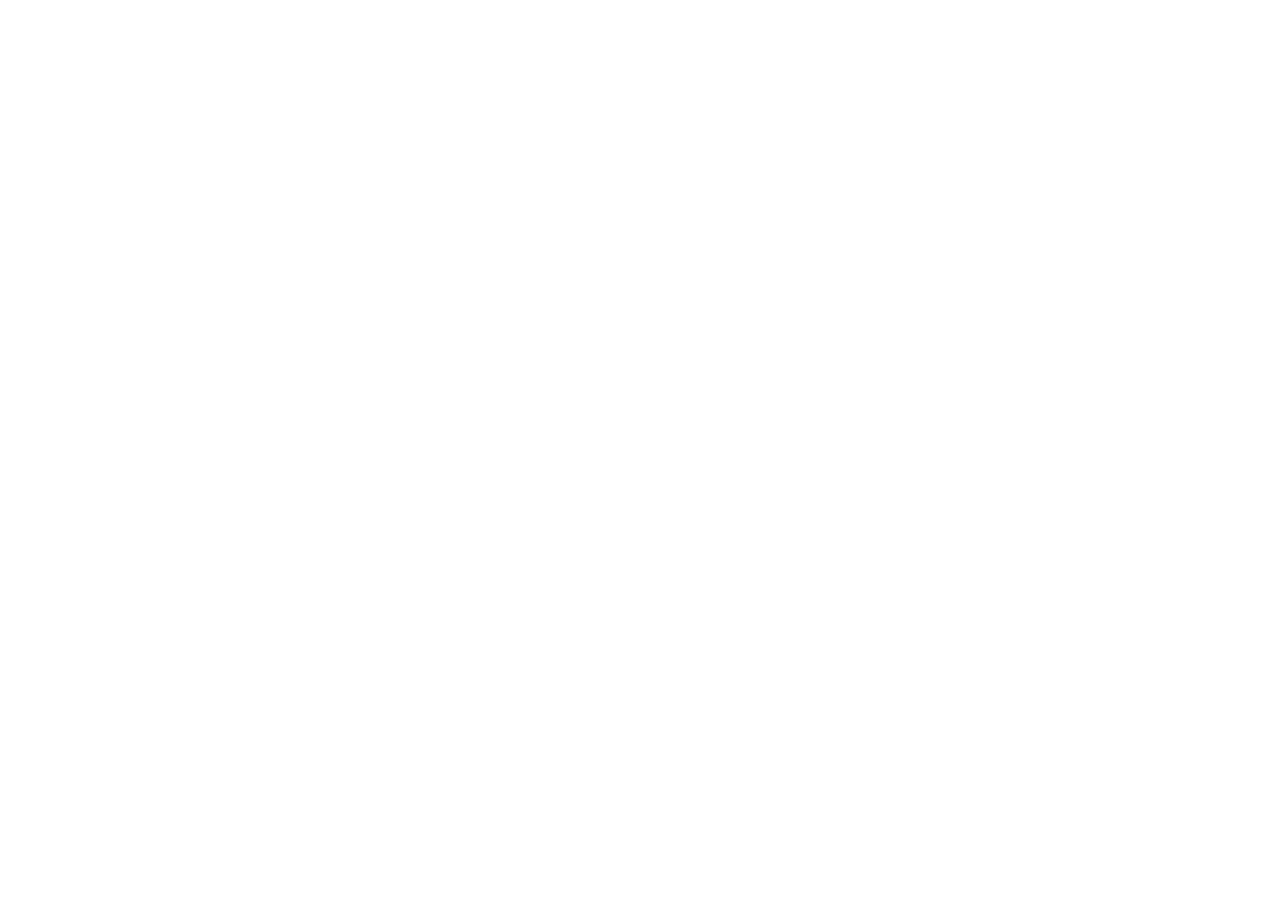
==== index.html @ 18482b99 "Preparing for alpha.2 merge" ====
<!DOCTYPE html>
<html lang="en">
	<head>
		<meta charset="UTF-8">
		<meta name="viewport" content="width=device-width, initial-scale=1.0">
		<meta http-equiv="X-UA-Compatible" content="ie=edge">
		<title>Battleship</title>
		<link rel="stylesheet" href="/docs/style.css">
	</head>
	<body>
	</body>
</html>
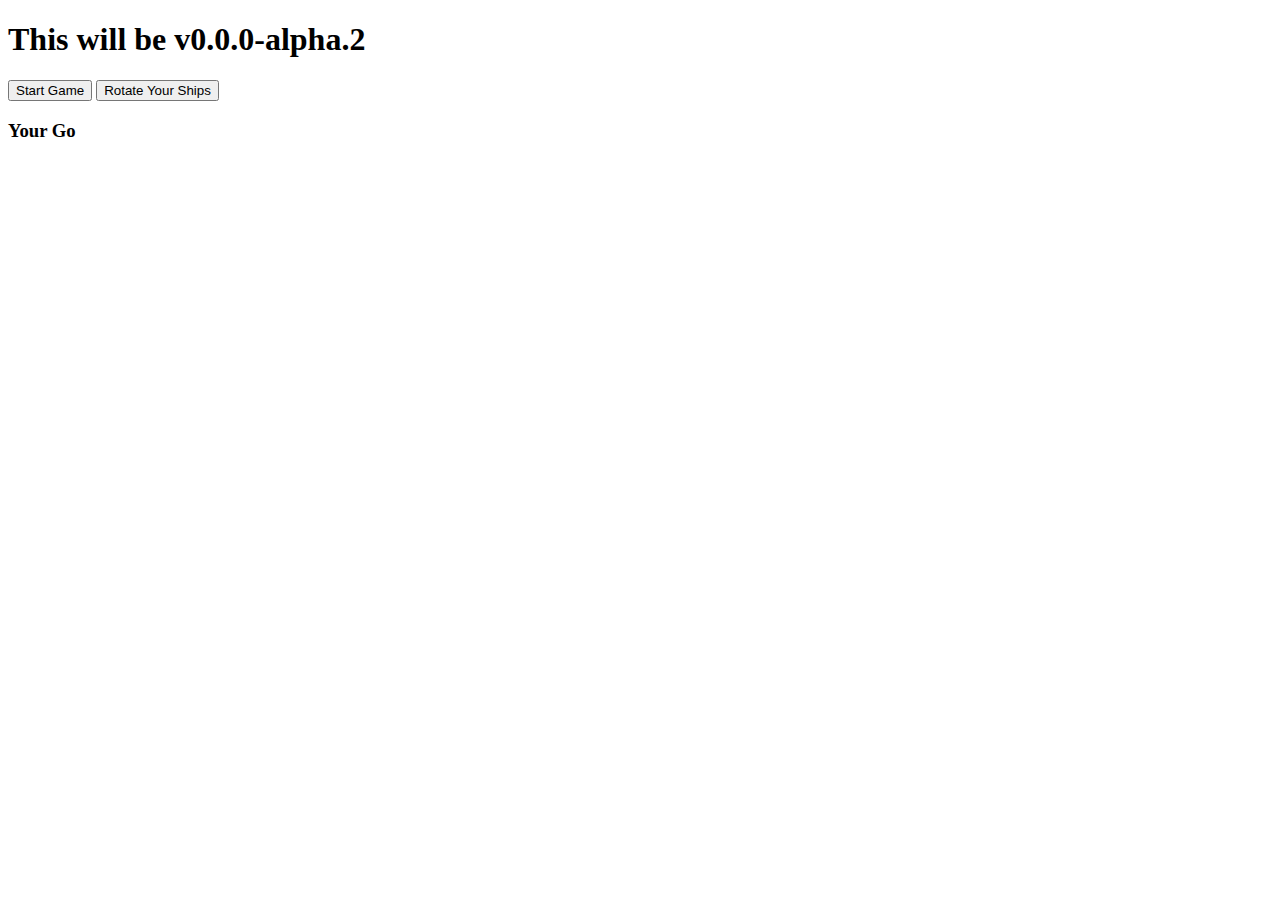
==== commit 006dff81: "Preparing for alpha.2 merge" ====
--- a/index.html
+++ b/index.html
@@ -8,5 +8,48 @@
 		<link rel="stylesheet" href="/docs/style.css">
 	</head>
 	<body>
+		<h1>This will be v0.0.0-alpha.2</h1>
+
+		<div class="container">
+			<div class="grid grid-user"></div>
+			<div class="grid grid-computer"></div>
+		</div>
+
+		<div class="hidden-info">
+			<button id="start">Start Game</button>
+			<button id="rotate">Rotate Your Ships</button>
+			<h3 id="whose-go">Your Go</h3>
+			<h3 id="info"></h3>
+		</div>
+
+		<div class="grid-display">
+			<div class="ship destroyer-container" draggable="true">
+				<div id="destroyer-0"></div>
+				<div id="destroyer-1"></div>
+			</div>
+			<div class="ship submarine-container" draggable="true">
+				<div id="submarine-0"></div>
+				<div id="submarine-1"></div>
+				<div id="submarine-2"></div>
+			</div>
+			<div class="ship cruiser-container" draggable="true">
+				<div id="cruiser-0"></div>
+				<div id="cruiser-1"></div>
+				<div id="cruiser-2"></div>
+			</div>
+			<div class="ship battleship-container" draggable="true">
+				<div id="battleship-0"></div>
+				<div id="battleship-1"></div>
+				<div id="battleship-2"></div>
+				<div id="battleship-3"></div>
+			</div>
+			<div class="ship carrier-container" draggable="true">
+				<div id="carrier-0"></div>
+				<div id="carrier-1"></div>
+				<div id="carrier-2"></div>
+				<div id="carrier-3"></div>
+				<div id="carrier-4"></div>
+			</div>
+		</div>
 	</body>
 </html>
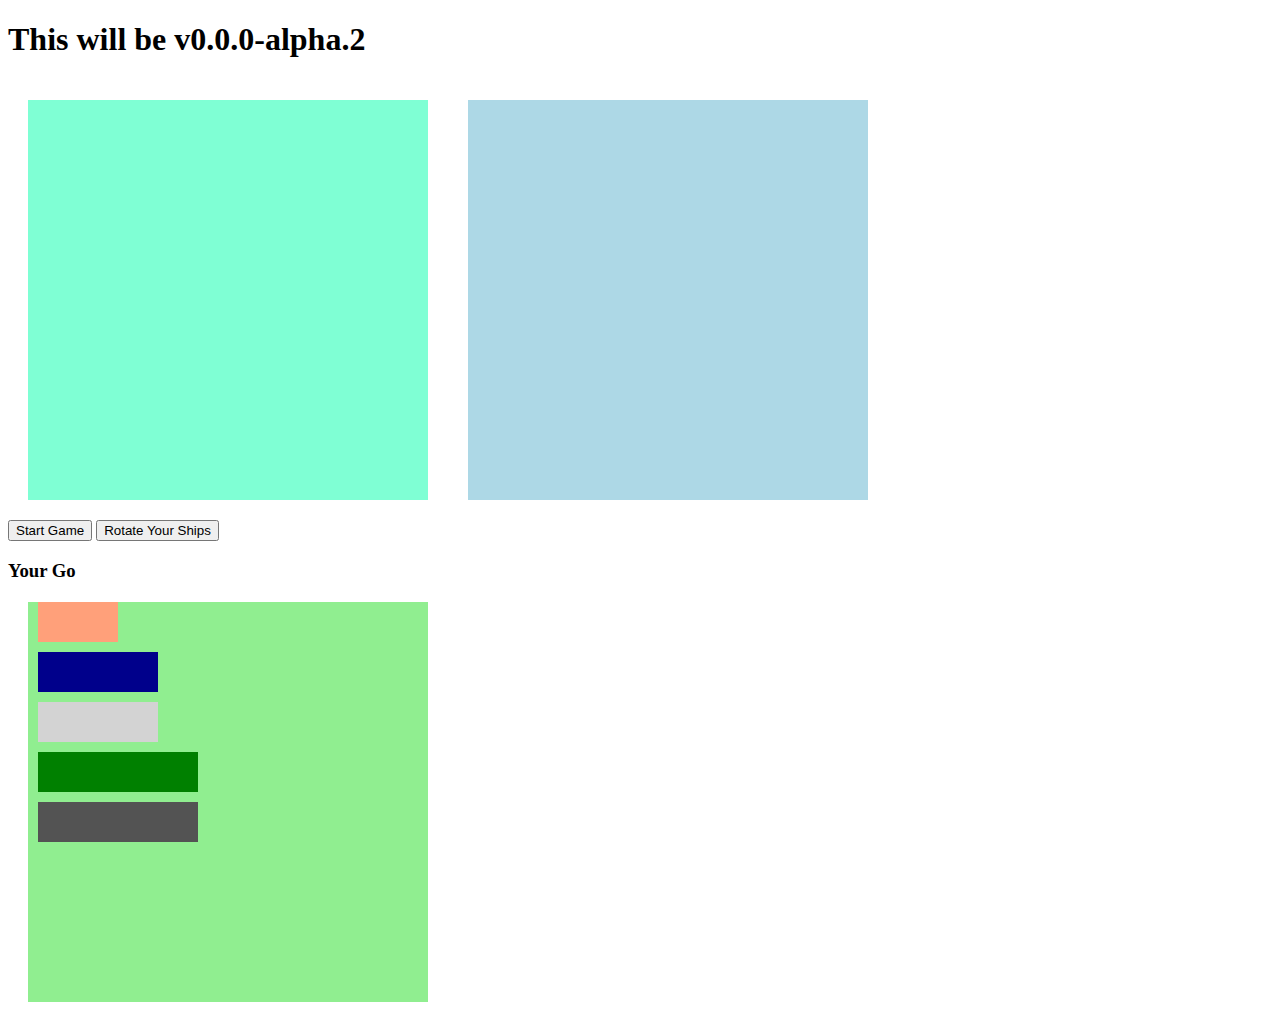
==== commit 34a0ca80: "Merge pull request #1 from Perrytheplatypus43/v0.0.0-alpha.2" ====
--- a/index.html
+++ b/index.html
@@ -5,7 +5,8 @@
 		<meta name="viewport" content="width=device-width, initial-scale=1.0">
 		<meta http-equiv="X-UA-Compatible" content="ie=edge">
 		<title>Battleship</title>
-		<link rel="stylesheet" href="/docs/style.css">
+		<link rel="stylesheet" href="/style.css">
+		<script src="app.js" charset="utf-8"></script>
 	</head>
 	<body>
 		<h1>This will be v0.0.0-alpha.2</h1>
--- a/style.css
+++ b/style.css
@@ -0,0 +1,78 @@
+.container{
+    display: flex;
+}
+
+.grid-user {
+    width: 400px;
+    height: 400px;
+    display: flex;
+    flex-wrap: wrap;
+    background-color: aquamarine;
+    margin: 20px;
+}
+
+.grid div {
+    width:40px;
+    height: 40px;
+}
+
+.grid-computer {
+    width: 400px;
+    height: 400px;
+    display: flex;
+    flex-wrap: wrap;
+    background-color:lightblue;
+    margin:20px;
+}
+
+.grid-display {
+    width: 400px;
+    height: 400px;
+    background-color:lightgreen;
+    margin:20px;
+}
+
+.destroyer-container {
+    width: 80px;
+    height: 40px;
+    background-color: lightsalmon;
+    margin: 10px;
+    display: flex;
+}
+
+.submarine-container {
+    width: 120px;
+    height: 40px;
+    background-color: darkblue;
+    margin: 10px;
+    display: flex;
+}
+
+.cruiser-container {
+    width: 120px;
+    height: 40px;
+    background-color: lightgray;
+    margin: 10px;
+    display: flex;
+}
+
+.battleship-container {
+    width: 160px;
+    height: 40px;
+    background-color: green;
+    margin: 10px;
+    display: flex;
+}
+
+.carrier-container {
+    width: 160px;
+    height: 40px;
+    background-color: rgb(83, 83, 83);
+    margin: 10px;
+    display: flex;
+}
+
+.ship div {
+    width: 40px;
+    height: 40px;
+}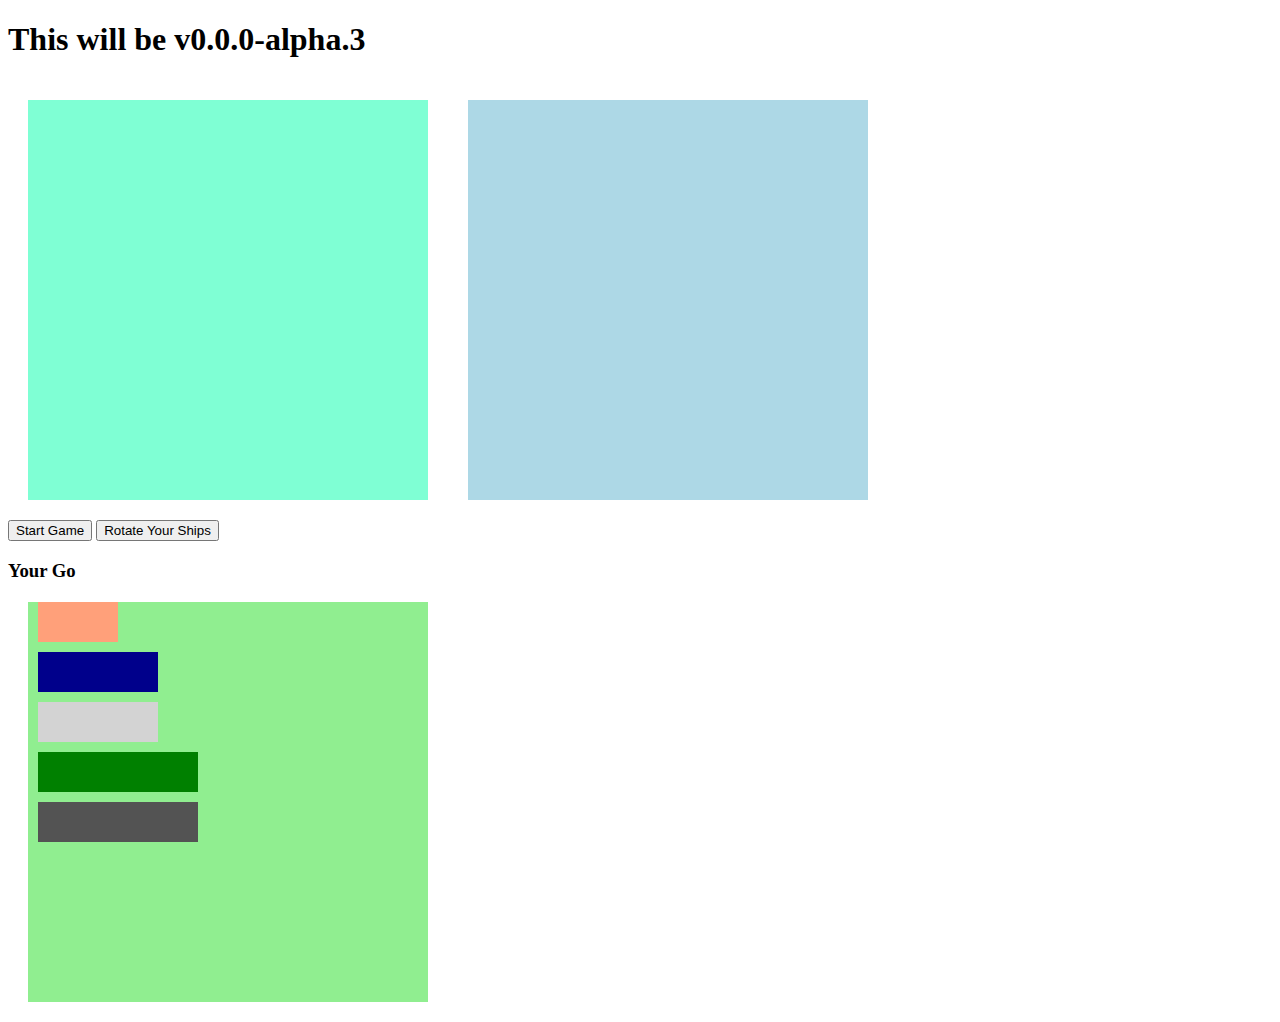
==== commit c10b0c28: "Updating placholder version title" ====
--- a/index.html
+++ b/index.html
@@ -1,15 +1,17 @@
 <!DOCTYPE html>
 <html lang="en">
 	<head>
+		<!-- v0.0.0-alpha.3 -->
+		<!-- Useless Push and Commit test -->
 		<meta charset="UTF-8">
 		<meta name="viewport" content="width=device-width, initial-scale=1.0">
 		<meta http-equiv="X-UA-Compatible" content="ie=edge">
 		<title>Battleship</title>
-		<link rel="stylesheet" href="/style.css">
+		<link rel="stylesheet" href="style.css">
 		<script src="app.js" charset="utf-8"></script>
 	</head>
 	<body>
-		<h1>This will be v0.0.0-alpha.2</h1>
+		<h1>This will be v0.0.0-alpha.3</h1>
 
 		<div class="container">
 			<div class="grid grid-user"></div>
